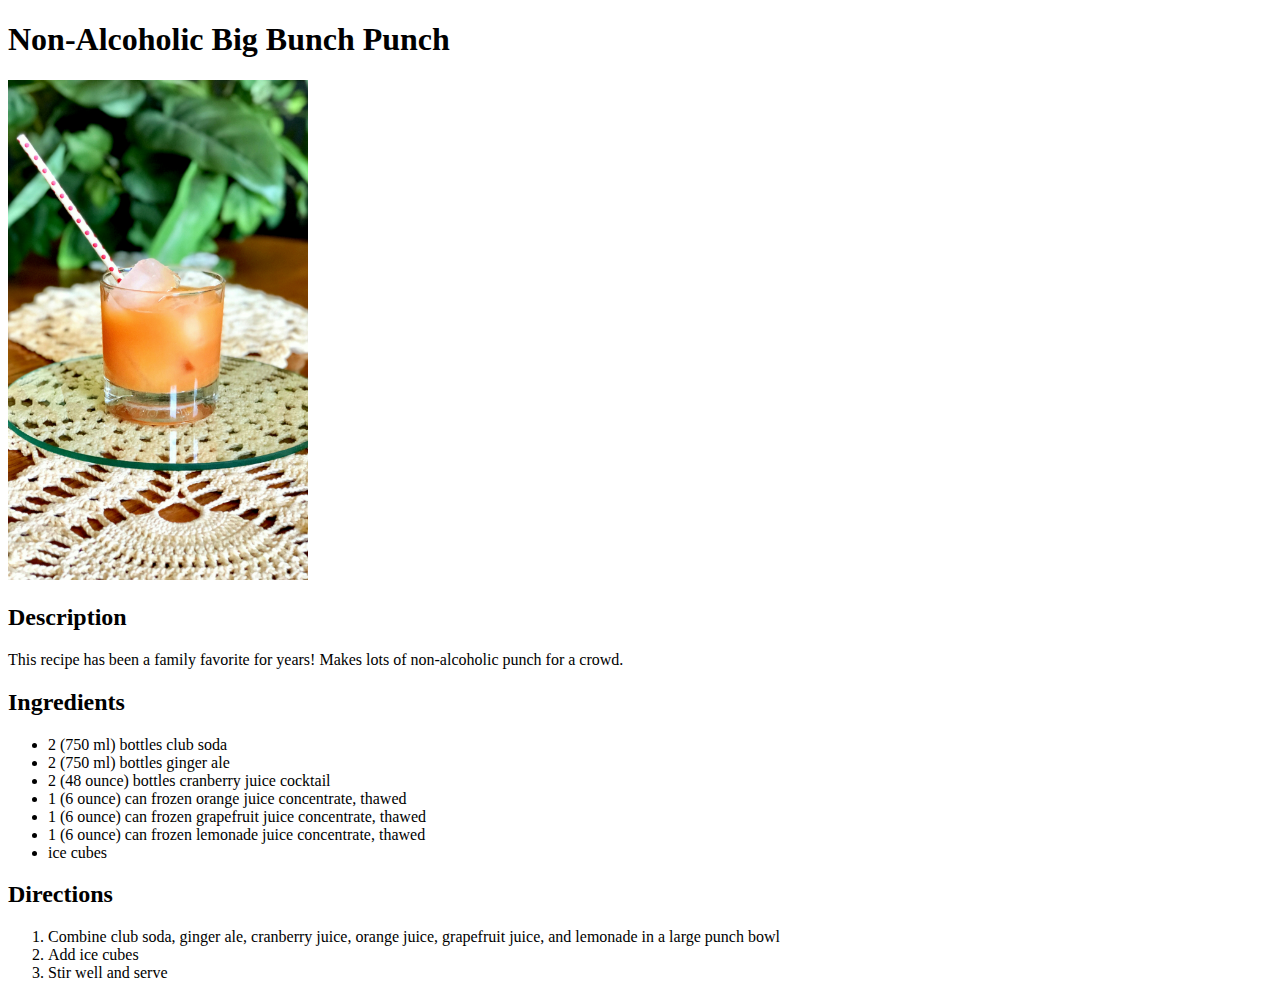
==== recipes/big_punch.html @ 9a918d88 "Add 2 complete recipes with text and images" ====
<!DOCTYPE html>
<html lang="en">
    <head>
        <meta charset="utf-8">
        <title>Non-Alcoholic Big Bunch Punch Recipe</title>
    </head>

    <body>
        <h1>Non-Alcoholic Big Bunch Punch</h1>

        <img src="../images/big_punch.jpg" 
         alt="A tasty picture of an amazing nig bunch punch cocktail" width="300" height="500">

        <h2>Description</h2>
        <p>This recipe has been a family favorite for years! Makes lots of 
           non-alcoholic punch for a crowd.</p>
        
        <h2>Ingredients</h2>
        <ul>
            <li>2 (750 ml) bottles club soda</li>
            <li>2 (750 ml) bottles ginger ale</li>
            <li>2 (48 ounce) bottles cranberry juice cocktail</li>
            <li>1 (6 ounce) can frozen orange juice concentrate, thawed</li>
            <li>1 (6 ounce) can frozen grapefruit juice concentrate, thawed</li>
            <li>1 (6 ounce) can frozen lemonade juice concentrate, thawed</li>
            <li>ice cubes</li>
        </ul>

        <h2>Directions</h2>
        <ol>
            <li>Combine club soda, ginger ale, cranberry juice, orange juice, 
                grapefruit juice, and lemonade in a large punch bowl</li>
            <li>Add ice cubes</li>
            <li>Stir well and serve</li>
        </ol>
    </body>
</html>
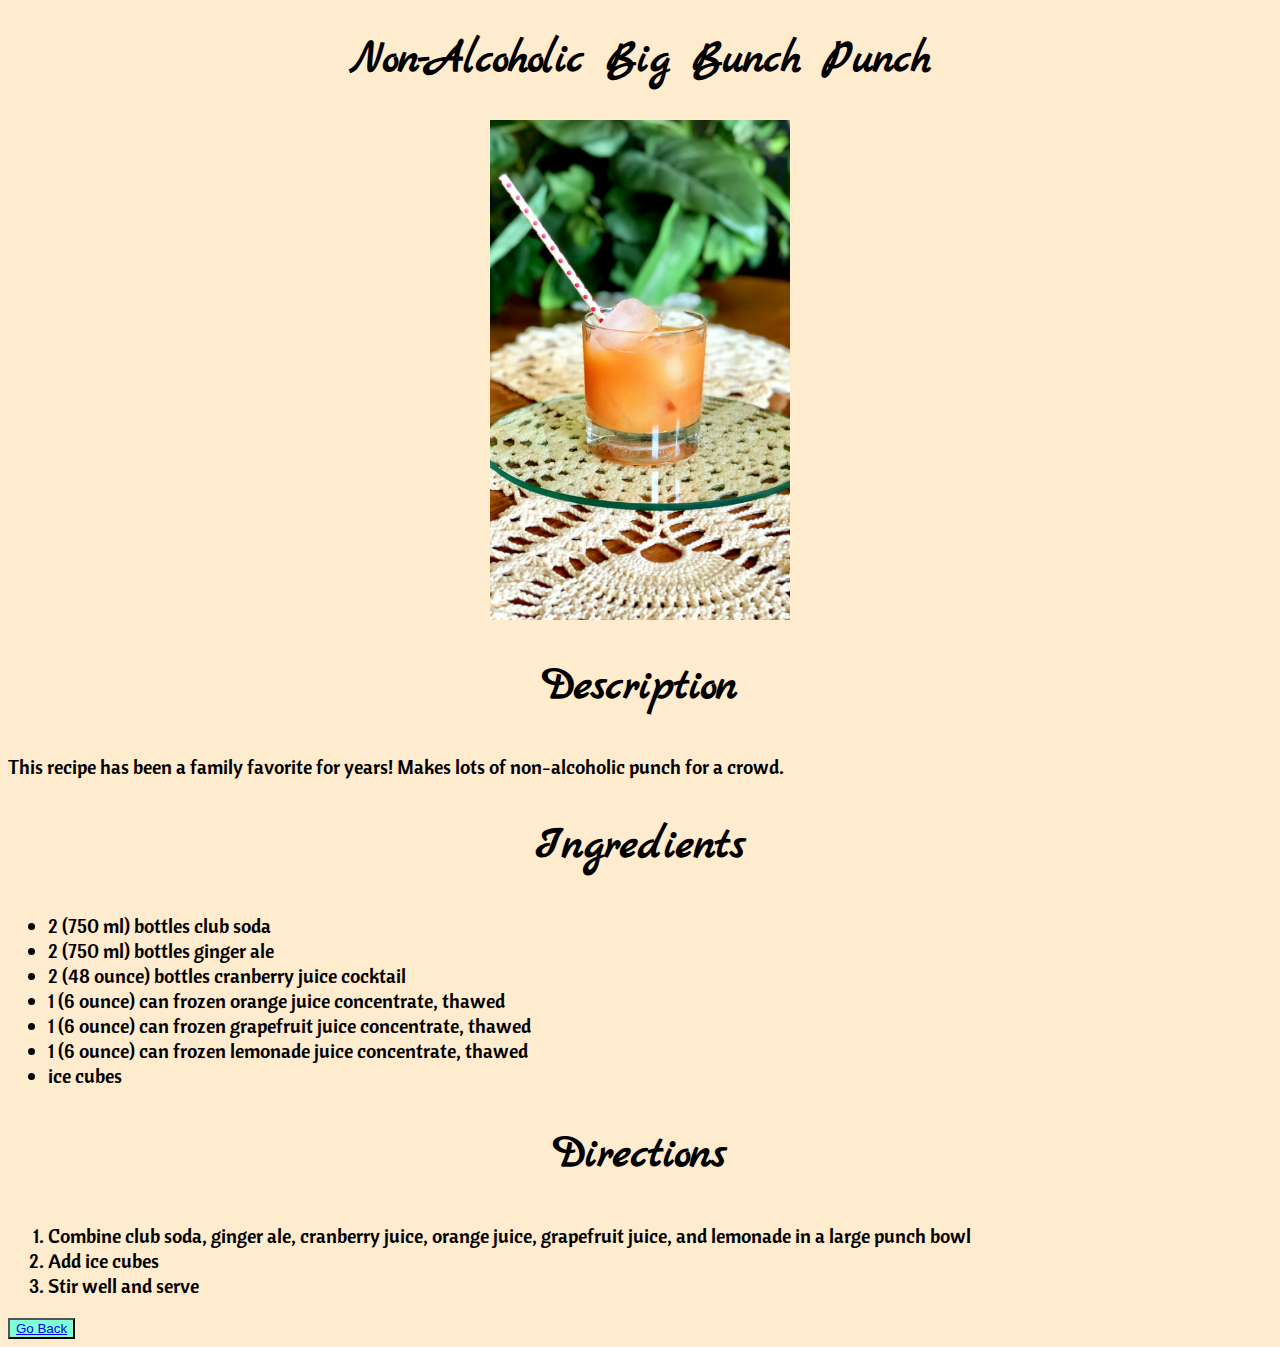
==== commit 92f1e24c: "Added Basic CSS" ====
--- a/recipes/big_punch.html
+++ b/recipes/big_punch.html
@@ -1,8 +1,14 @@
 <!DOCTYPE html>
 <html lang="en">
     <head>
+        <link rel="preconnect" href="https://fonts.googleapis.com">
+        <link rel="preconnect" href="https://fonts.gstatic.com" crossorigin>
+        <link href="https://fonts.googleapis.com/css2?family=Marck+Script&family=Playball&family=Sigmar+One&display=swap" rel="stylesheet">
+        <link href="https://fonts.googleapis.com/css2?family=Cantora+One&family=Marck+Script&family=Playball&family=Sigmar+One&display=swap" rel="stylesheet">        
+
         <meta charset="utf-8">
         <title>Non-Alcoholic Big Bunch Punch Recipe</title>
+        <link rel="stylesheet" href="styles.css">
     </head>
 
     <body>
@@ -33,5 +39,7 @@
             <li>Add ice cubes</li>
             <li>Stir well and serve</li>
         </ol>
+
+        <button class="container"><a href="../index.html">Go Back</a></button>
     </body>
 </html>--- a/recipes/styles.css
+++ b/recipes/styles.css
@@ -0,0 +1,29 @@
+html {
+    background-color: blanchedalmond;
+}
+
+img {
+    display: block;
+    margin-left: auto;
+    margin-right: auto;
+
+}
+
+h1,
+h2 {
+    font-family: 'Marck Script', cursive;
+    text-align: center;
+    font-size: 46px;
+}
+
+p,
+ul,
+ol {
+    font-family: 'Cantora One', sans-serif;
+    font-size: 20px;
+}
+
+.container {
+    background-color: aquamarine;
+    font-size: bold;
+}